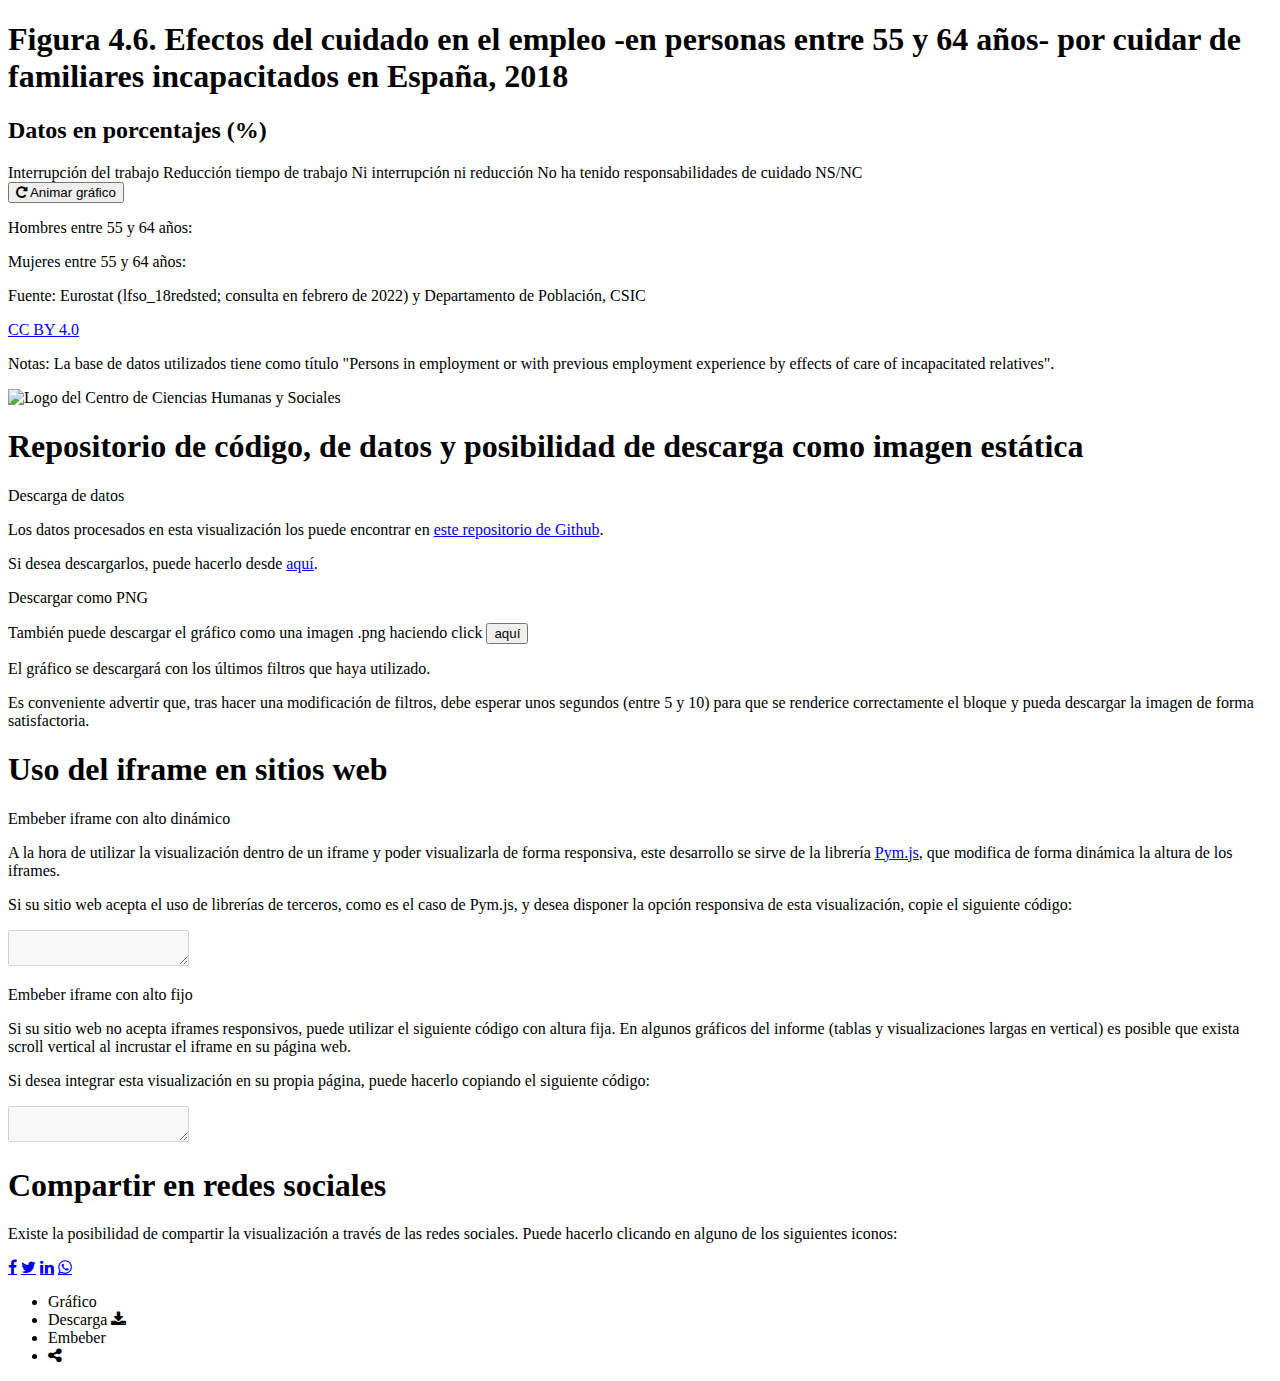
==== pre/template.html @ b1eb38b0 "Cambio datos + Continuación desarrollo" ====
<!DOCTYPE html>
<html lang="en">
<head>
    <meta charset="UTF-8">
    <meta name="viewport" content="width=device-width, initial-scale=1.0, maximum-scale=1.0">
    <title>Informe 2022: El perfil de las personas mayores en España</title>
    <meta name="mrf-extractable" content="false">
    <meta property='og:image' content=''>
    <meta property="og:title" content="Informe 2022: El perfil de las personas mayores en España">
    <meta property="og:description" content="Informe 2022: El perfil de las personas mayores en España">
    <meta property="og:image" content="https://raw.githubusercontent.com/CarlosMunozDiazCSIC/informe_perfil_mayores_2022_social_4_6/main/pre/cchs.png">
    <link rel="stylesheet" href="https://cdnjs.cloudflare.com/ajax/libs/font-awesome/4.7.0/css/font-awesome.min.css">
    <link rel='stylesheet' href='https://fonts.googleapis.com/css?family=Titillium+Web%3A300%2C300italic%2C400%2C400italic%2C500%2C700%2C700italic&#038;subset=latin&#038;ver=5.8' type='text/css' media='all' />
</head>
<body>
    <div class="container">
        <div class="main">
            <section class="content b-chart active" id="chartBlock">
                <div class="b-title">
                    <h1 class="title" id="title">Figura 4.6. Efectos del cuidado en el empleo -en personas entre 55 y 64 años- por cuidar de familiares incapacitados en España, 2018</h1>
                    <h2 class="subtitle" id="subtitle">Datos en porcentajes (%)</h2>
                </div>
                <div class="chart__logics">
                    <div class="chart__legend">
                        <span class="chart__legend--item primary_1">Interrupción del trabajo</span>
                        <span class="chart__legend--item comp_2">Reducción tiempo de trabajo</span>
                        <span class="chart__legend--item comp_1">Ni interrupción ni reducción</span>
                        <span class="chart__legend--item other_1">No ha tenido responsabilidades de cuidado</span>
                        <span class="chart__legend--item grey_1">NS/NC</span>
                    </div>
                    <div class="chart__animate" id="replay">
                        <button class="btn btn__animate">
                            <i class="fa fa--share fa-repeat" aria-hidden="true"></i>
                            <span>Animar gráfico</span>
                        </button>
                    </div>                  
                </div>
                <div class="chart__viz" id="chart">
                    <div class="chart__circle">
                        <p>Hombres entre 55 y 64 años:</p>
                        <div id="circle--first"></div>
                    </div>
                    <div class="chart__circle">
                        <p>Mujeres entre 55 y 64 años:</p>
                        <div id="circle--second"></div>
                    </div>
                </div>
                <!-- Pie de gráfico -->
                <div class="chart__footer">
                    <div class="chart__source">
                        <p class="chart__source--data"><span>Fuente: </span><span id="data-source">Eurostat (lfso_18redsted; consulta en febrero de 2022)</span> y Departamento de Población, CSIC</p>
                        <p class="chart__source--copyright"><a class="link" href="https://creativecommons.org/licenses/by/4.0/deed.en_US" target="_blank">CC BY 4.0</a></p>
                    </div>
                    <p class="chart__note"><span>Notas: </span><span id="data-note">La base de datos utilizados tiene como título "Persons in employment or with previous employment experience by effects of care of incapacitated relatives".</span></p>
                </div>
                <div class="logo">
                    <img src="https://raw.githubusercontent.com/CarlosMunozDiazCSIC/informe_perfil_mayores_2022_social_4_6/main/pre/cchs.png" alt="Logo del Centro de Ciencias Humanas y Sociales" width="100%" height="100%">
                </div>         
            </section>
            <section class="content b-data">
                <div class="b-title">
                    <h1 class="title">Repositorio de código, de datos y posibilidad de descarga como imagen estática</h1>
                </div>
                <p class="text__header">Descarga de datos</p>
                <p class="text__paragraph">Los datos procesados en esta visualización los puede encontrar en <a class="link" href="https://github.com/CarlosMunozDiazCSIC/informe_perfil_mayores_2022_social_4_6" target="_blank">este repositorio de Github</a>.</p>
                <p class="text__paragraph">Si desea descargarlos, puede hacerlo desde <a class="link" href="https://raw.githubusercontent.com/CarlosMunozDiazCSIC/informe_perfil_mayores_2022_social_4_6/main/data/evolucion_supervivientes.csv" target="_blank">aquí</a>.</p>
                <p class="text__header">Descargar como PNG</p>
                <p class="text__paragraph">También puede descargar el gráfico como una imagen .png haciendo click <button class="btn_share" id="pngImage">aquí</button></p> 
                <p class="text__paragraph">El gráfico se descargará con los últimos filtros que haya utilizado.</p>
                <p class="text__paragraph">Es conveniente advertir que, tras hacer una modificación de filtros, debe esperar unos segundos (entre 5 y 10) para que se renderice correctamente el bloque y pueda descargar la imagen de forma satisfactoria.</p>
            </section>
            <section class="content b-iframes">
                <div class="b-title">
                    <h1 class="title">Uso del iframe en sitios web</h1>
                </div>
                <p class="text__header">Embeber iframe con alto dinámico</p>
                <p class="text__paragraph">A la hora de utilizar la visualización dentro de un iframe y poder visualizarla de forma responsiva, este desarrollo se sirve de la librería <a class="link" href="http://blog.apps.npr.org/pym.js/" target="_blank">Pym.js</a>, que modifica de forma dinámica la altura de los iframes.</p>
                <p class="text__paragraph">Si su sitio web acepta el uso de librerías de terceros, como es el caso de Pym.js, y desea disponer la opción responsiva de esta visualización, copie el siguiente código:</p>
                <textarea class="text__iframe" disabled="" id="iframe-responsive"></textarea>
                <p class="text__header">Embeber iframe con alto fijo</p>
                <p class="text__paragraph">Si su sitio web no acepta iframes responsivos, puede utilizar el siguiente código con altura fija. En algunos gráficos del informe (tablas y visualizaciones largas en vertical) es posible que exista scroll vertical al incrustar el iframe en su página web.</p>             
                <p class="text__paragraph">Si desea integrar esta visualización en su propia página, puede hacerlo copiando el siguiente código:</p>
                <textarea class="text__iframe" disabled="" id="iframe-fixed"></textarea>
            </section>
            <section class="content b-rrss">
                <div class="b-title">
                    <h1 class="title">Compartir en redes sociales</h1>
                </div>
                <p class="text__paragraph">Existe la posibilidad de compartir la visualización a través de las redes sociales. Puede hacerlo clicando en alguno de los siguientes iconos:</p>
                <div class="rrss">
                    <a href="#" class="fa fa-facebook" id="shareFB" target="_blank"></a>
                    <a href="#" class="fa fa-twitter" id="shareTW" target="_blank"></a>
                    <a href="#" class="fa fa-linkedin" id="shareLK" target="_blank"></a>
                    <a href="#" class="fa fa-whatsapp" id="shareWA" target="_blank"></a>
                </div>
            </section>
        </div>        
        <nav class="tabs">
            <ul class="l-tabs">
                <li class="tab active" data-target="b-chart">Gráfico</li>
                <li class="tab" data-target="b-data">Descarga&nbsp;<i class="fa fa--share fa-download"></i></li>
                <li class="tab" data-target="b-iframes">Embeber</li>
                <li class="tab tab--rrss" data-target="b-rrss"><i class="fa fa--share fa-share-alt"></i></li>
            </ul>
        </nav>
        <div class="chart__tooltip" id="tooltip">
            <p class="chart__tooltip--title"></p>
            <p class="chart__tooltip--text"></p>
        </div>  
    </div>
    <!-- Uso de PYMJS para alturas dinámicas -->
    <script type="text/javascript" src="https://pym.nprapps.org/pym.v1.min.js"></script>
    <script>
        const pymChild = new pym.Child();
    </script>
</body>
</html>
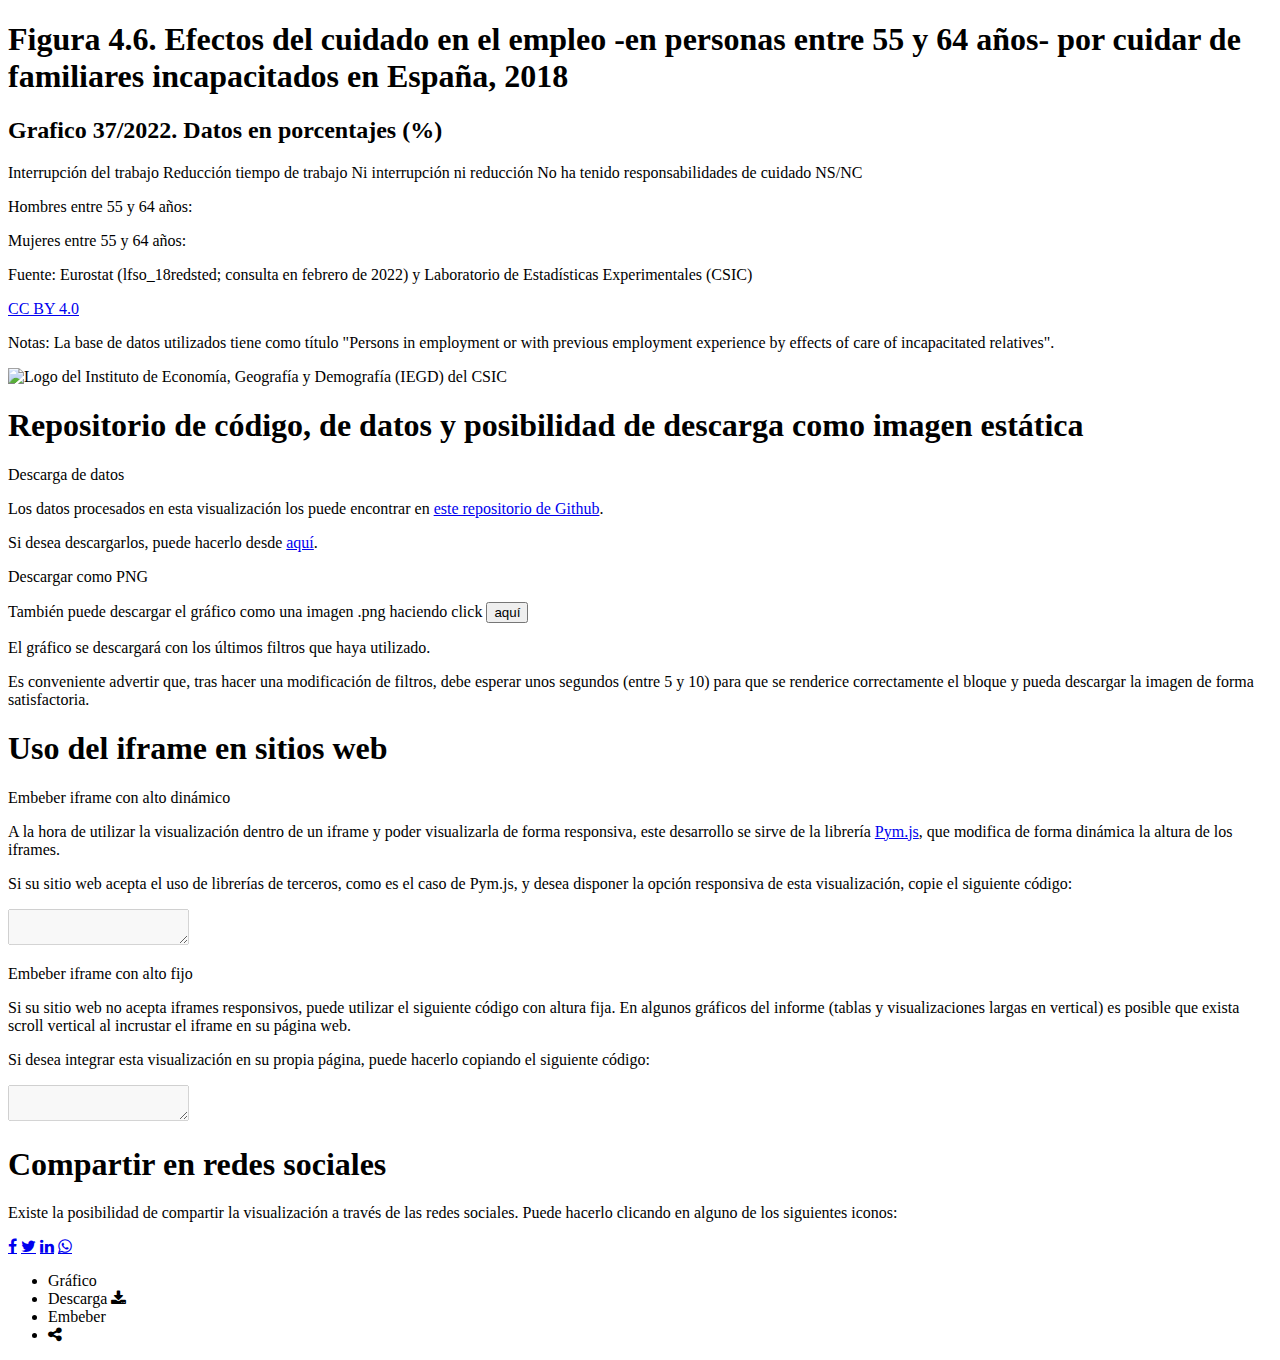
==== commit f08e79b3: "Inicio de animación en gráfico" ====
--- a/pre/template.html
+++ b/pre/template.html
@@ -10,51 +10,45 @@
     <meta property="og:description" content="Informe 2022: El perfil de las personas mayores en España">
     <meta property="og:image" content="https://raw.githubusercontent.com/CarlosMunozDiazCSIC/informe_perfil_mayores_2022_social_4_6/main/pre/cchs.png">
     <link rel="stylesheet" href="https://cdnjs.cloudflare.com/ajax/libs/font-awesome/4.7.0/css/font-awesome.min.css">
-    <link rel='stylesheet' href='https://fonts.googleapis.com/css?family=Titillium+Web%3A300%2C300italic%2C400%2C400italic%2C500%2C700%2C700italic&#038;subset=latin&#038;ver=5.8' type='text/css' media='all' />
+    <link href="https://fonts.googleapis.com/css2?family=Montserrat:ital,wght@0,100;0,300;0,400;0,500;0,600;0,700;1,300;1,400;1,500;1,600;1,700&display=swap" rel="stylesheet">
 </head>
 <body>
     <div class="container">
         <div class="main">
             <section class="content b-chart active" id="chartBlock">
                 <div class="b-title">
-                    <h1 class="title" id="title">Figura 4.6. Efectos del cuidado en el empleo -en personas entre 55 y 64 años- por cuidar de familiares incapacitados en España, 2018</h1>
-                    <h2 class="subtitle" id="subtitle">Datos en porcentajes (%)</h2>
+                    <h1 class="title">Figura 4.6. Efectos del cuidado en el empleo -en personas entre 55 y 64 años- por cuidar de familiares incapacitados en España, 2018</h1>
+                    <h2 class="subtitle">Grafico 37/2022. Datos en porcentajes (%)</h2>
                 </div>
                 <div class="chart__logics">
                     <div class="chart__legend">
                         <span class="chart__legend--item primary_1">Interrupción del trabajo</span>
-                        <span class="chart__legend--item comp_2">Reducción tiempo de trabajo</span>
-                        <span class="chart__legend--item comp_1">Ni interrupción ni reducción</span>
-                        <span class="chart__legend--item other_1">No ha tenido responsabilidades de cuidado</span>
+                        <span class="chart__legend--item anag_prim_1">Reducción tiempo de trabajo</span>
+                        <span class="chart__legend--item anag_prim_2">Ni interrupción ni reducción</span>
+                        <span class="chart__legend--item anag_prim_3">No ha tenido responsabilidades de cuidado</span>
                         <span class="chart__legend--item grey_1">NS/NC</span>
-                    </div>
-                    <div class="chart__animate" id="replay">
-                        <button class="btn btn__animate">
-                            <i class="fa fa--share fa-repeat" aria-hidden="true"></i>
-                            <span>Animar gráfico</span>
-                        </button>
-                    </div>                  
+                    </div>                 
                 </div>
                 <div class="chart__viz" id="chart">
                     <div class="chart__circle">
-                        <p>Hombres entre 55 y 64 años:</p>
+                        <p class="chart__title">Hombres entre 55 y 64 años:</p>
                         <div id="circle--first"></div>
                     </div>
                     <div class="chart__circle">
-                        <p>Mujeres entre 55 y 64 años:</p>
+                        <p class="chart__title">Mujeres entre 55 y 64 años:</p>
                         <div id="circle--second"></div>
                     </div>
                 </div>
                 <!-- Pie de gráfico -->
                 <div class="chart__footer">
                     <div class="chart__source">
-                        <p class="chart__source--data"><span>Fuente: </span><span id="data-source">Eurostat (lfso_18redsted; consulta en febrero de 2022)</span> y Departamento de Población, CSIC</p>
+                        <p class="chart__source--data"><span>Fuente: </span><span>Eurostat (lfso_18redsted; consulta en febrero de 2022)</span> y Laboratorio de Estadísticas Experimentales (CSIC)</p>
                         <p class="chart__source--copyright"><a class="link" href="https://creativecommons.org/licenses/by/4.0/deed.en_US" target="_blank">CC BY 4.0</a></p>
                     </div>
-                    <p class="chart__note"><span>Notas: </span><span id="data-note">La base de datos utilizados tiene como título "Persons in employment or with previous employment experience by effects of care of incapacitated relatives".</span></p>
+                    <p class="chart__note"><span>Notas: </span><span>La base de datos utilizados tiene como título "Persons in employment or with previous employment experience by effects of care of incapacitated relatives".</span></p>
                 </div>
                 <div class="logo">
-                    <img src="https://raw.githubusercontent.com/CarlosMunozDiazCSIC/informe_perfil_mayores_2022_social_4_6/main/pre/cchs.png" alt="Logo del Centro de Ciencias Humanas y Sociales" width="100%" height="100%">
+                    <img src="https://raw.githubusercontent.com/CarlosMunozDiazCSIC/informe_perfil_mayores_2022_social_4_6/main/pre/iegd_logo.png" alt="Logo del Instituto de Economía, Geografía y Demografía (IEGD) del CSIC" width="100%" height="100%">
                 </div>         
             </section>
             <section class="content b-data">
@@ -63,7 +57,7 @@
                 </div>
                 <p class="text__header">Descarga de datos</p>
                 <p class="text__paragraph">Los datos procesados en esta visualización los puede encontrar en <a class="link" href="https://github.com/CarlosMunozDiazCSIC/informe_perfil_mayores_2022_social_4_6" target="_blank">este repositorio de Github</a>.</p>
-                <p class="text__paragraph">Si desea descargarlos, puede hacerlo desde <a class="link" href="https://raw.githubusercontent.com/CarlosMunozDiazCSIC/informe_perfil_mayores_2022_social_4_6/main/data/evolucion_supervivientes.csv" target="_blank">aquí</a>.</p>
+                <p class="text__paragraph">Si desea descargarlos, puede hacerlo desde <a class="link" href="https://raw.githubusercontent.com/CarlosMunozDiazCSIC/informe_perfil_mayores_2022_social_4_6/main/data/efectos_cuidado_empleo_eurostat_v2.csv" target="_blank">aquí</a>.</p>
                 <p class="text__header">Descargar como PNG</p>
                 <p class="text__paragraph">También puede descargar el gráfico como una imagen .png haciendo click <button class="btn_share" id="pngImage">aquí</button></p> 
                 <p class="text__paragraph">El gráfico se descargará con los últimos filtros que haya utilizado.</p>
@@ -103,10 +97,7 @@
                 <li class="tab tab--rrss" data-target="b-rrss"><i class="fa fa--share fa-share-alt"></i></li>
             </ul>
         </nav>
-        <div class="chart__tooltip" id="tooltip">
-            <p class="chart__tooltip--title"></p>
-            <p class="chart__tooltip--text"></p>
-        </div>  
+        <div class="chart__tooltip" id="tooltip"></div>  
     </div>
     <!-- Uso de PYMJS para alturas dinámicas -->
     <script type="text/javascript" src="https://pym.nprapps.org/pym.v1.min.js"></script>
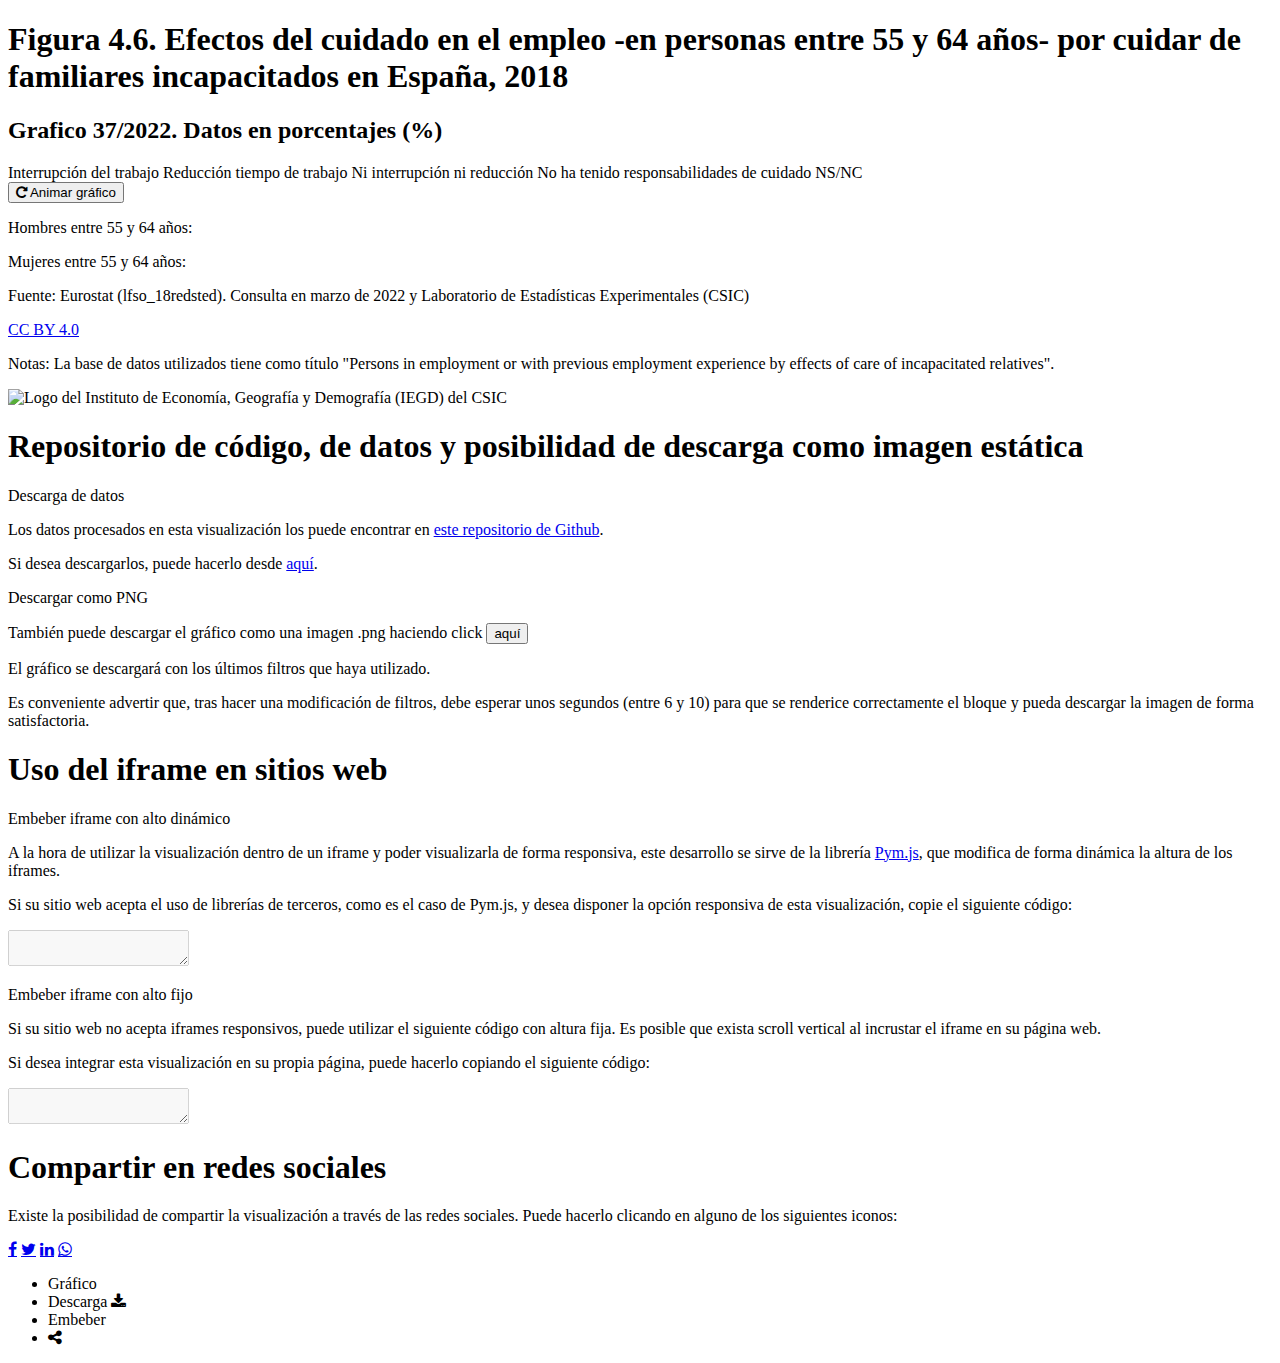
==== commit 517801eb: "Nueva lógica imágenes" ====
--- a/pre/template.html
+++ b/pre/template.html
@@ -27,6 +27,12 @@
                         <span class="chart__legend--item anag_prim_2">Ni interrupción ni reducción</span>
                         <span class="chart__legend--item anag_prim_3">No ha tenido responsabilidades de cuidado</span>
                         <span class="chart__legend--item grey_1">NS/NC</span>
+                    </div>    
+                    <div class="chart__animate" id="replay">
+                        <button class="btn btn__animate">
+                            <i class="fa fa--share fa-repeat" aria-hidden="true"></i>
+                            <span>Animar gráfico</span>
+                        </button>
                     </div>                 
                 </div>
                 <div class="chart__viz" id="chart">
@@ -42,7 +48,7 @@
                 <!-- Pie de gráfico -->
                 <div class="chart__footer">
                     <div class="chart__source">
-                        <p class="chart__source--data"><span>Fuente: </span><span>Eurostat (lfso_18redsted; consulta en febrero de 2022)</span> y Laboratorio de Estadísticas Experimentales (CSIC)</p>
+                        <p class="chart__source--data"><span>Fuente: </span><span>Eurostat (lfso_18redsted). Consulta en marzo de 2022</span> y Laboratorio de Estadísticas Experimentales (CSIC)</p>
                         <p class="chart__source--copyright"><a class="link" href="https://creativecommons.org/licenses/by/4.0/deed.en_US" target="_blank">CC BY 4.0</a></p>
                     </div>
                     <p class="chart__note"><span>Notas: </span><span>La base de datos utilizados tiene como título "Persons in employment or with previous employment experience by effects of care of incapacitated relatives".</span></p>
@@ -61,7 +67,7 @@
                 <p class="text__header">Descargar como PNG</p>
                 <p class="text__paragraph">También puede descargar el gráfico como una imagen .png haciendo click <button class="btn_share" id="pngImage">aquí</button></p> 
                 <p class="text__paragraph">El gráfico se descargará con los últimos filtros que haya utilizado.</p>
-                <p class="text__paragraph">Es conveniente advertir que, tras hacer una modificación de filtros, debe esperar unos segundos (entre 5 y 10) para que se renderice correctamente el bloque y pueda descargar la imagen de forma satisfactoria.</p>
+                <p class="text__paragraph">Es conveniente advertir que, tras hacer una modificación de filtros, debe esperar unos segundos (entre 6 y 10) para que se renderice correctamente el bloque y pueda descargar la imagen de forma satisfactoria.</p>
             </section>
             <section class="content b-iframes">
                 <div class="b-title">
@@ -72,7 +78,7 @@
                 <p class="text__paragraph">Si su sitio web acepta el uso de librerías de terceros, como es el caso de Pym.js, y desea disponer la opción responsiva de esta visualización, copie el siguiente código:</p>
                 <textarea class="text__iframe" disabled="" id="iframe-responsive"></textarea>
                 <p class="text__header">Embeber iframe con alto fijo</p>
-                <p class="text__paragraph">Si su sitio web no acepta iframes responsivos, puede utilizar el siguiente código con altura fija. En algunos gráficos del informe (tablas y visualizaciones largas en vertical) es posible que exista scroll vertical al incrustar el iframe en su página web.</p>             
+                <p class="text__paragraph">Si su sitio web no acepta iframes responsivos, puede utilizar el siguiente código con altura fija. Es posible que exista scroll vertical al incrustar el iframe en su página web.</p>             
                 <p class="text__paragraph">Si desea integrar esta visualización en su propia página, puede hacerlo copiando el siguiente código:</p>
                 <textarea class="text__iframe" disabled="" id="iframe-fixed"></textarea>
             </section>
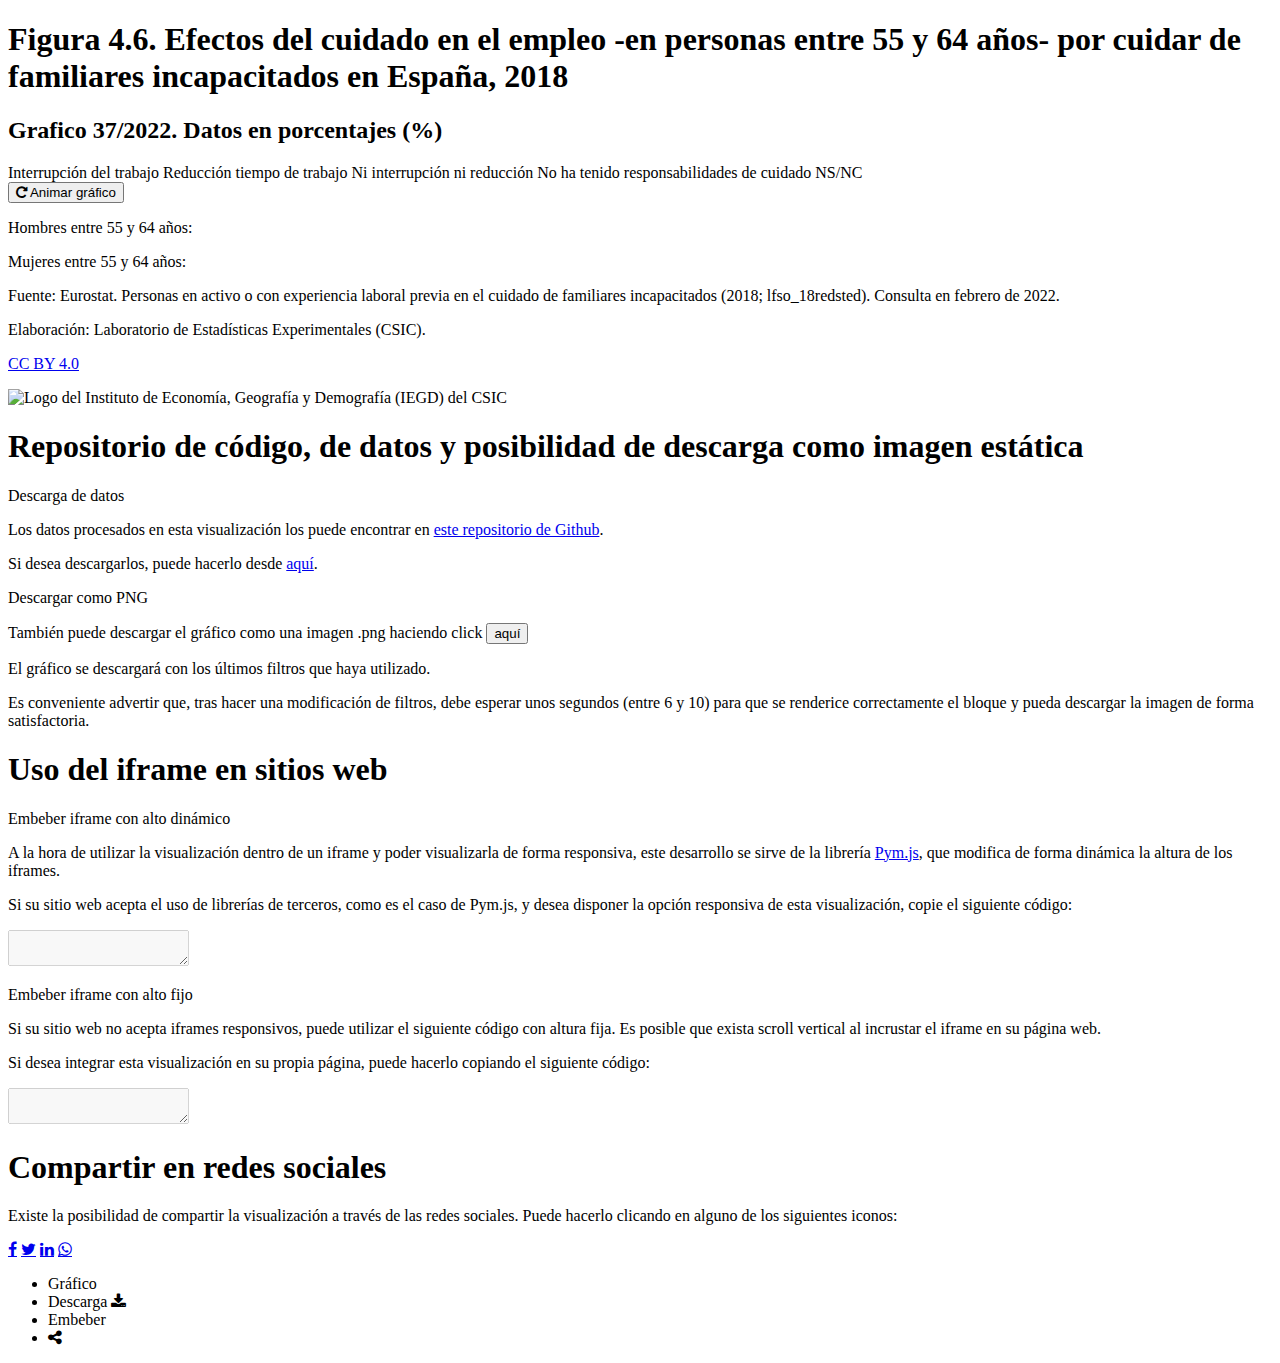
==== commit d0202ac9: "Mejora fuente datos" ====
--- a/pre/template.html
+++ b/pre/template.html
@@ -8,7 +8,7 @@
     <meta property='og:image' content=''>
     <meta property="og:title" content="Informe 2022: El perfil de las personas mayores en España">
     <meta property="og:description" content="Informe 2022: El perfil de las personas mayores en España">
-    <meta property="og:image" content="https://raw.githubusercontent.com/CarlosMunozDiazCSIC/informe_perfil_mayores_2022_social_4_6/main/pre/cchs.png">
+    <meta property="og:image" content="https://raw.githubusercontent.com/CarlosMunozDiazCSIC/informe_perfil_mayores_2022_social_4_6/main/pre/iegd_logo.png">
     <link rel="stylesheet" href="https://cdnjs.cloudflare.com/ajax/libs/font-awesome/4.7.0/css/font-awesome.min.css">
     <link href="https://fonts.googleapis.com/css2?family=Montserrat:ital,wght@0,100;0,300;0,400;0,500;0,600;0,700;1,300;1,400;1,500;1,600;1,700&display=swap" rel="stylesheet">
 </head>
@@ -48,10 +48,12 @@
                 <!-- Pie de gráfico -->
                 <div class="chart__footer">
                     <div class="chart__source">
-                        <p class="chart__source--data"><span>Fuente: </span><span>Eurostat (lfso_18redsted). Consulta en marzo de 2022</span> y Laboratorio de Estadísticas Experimentales (CSIC)</p>
+                        <div class="chart__source--info">
+                            <p class="chart__source--data"><span>Fuente: </span>Eurostat. Personas en activo o con experiencia laboral previa en el cuidado de familiares incapacitados (2018; lfso_18redsted). Consulta en febrero de 2022.</p>
+                            <p class="chart__source--elab"><span>Elaboración: </span>Laboratorio de Estadísticas Experimentales (CSIC).</p>
+                        </div>
                         <p class="chart__source--copyright"><a class="link" href="https://creativecommons.org/licenses/by/4.0/deed.en_US" target="_blank">CC BY 4.0</a></p>
                     </div>
-                    <p class="chart__note"><span>Notas: </span><span>La base de datos utilizados tiene como título "Persons in employment or with previous employment experience by effects of care of incapacitated relatives".</span></p>
                 </div>
                 <div class="logo">
                     <img src="https://raw.githubusercontent.com/CarlosMunozDiazCSIC/informe_perfil_mayores_2022_social_4_6/main/pre/iegd_logo.png" alt="Logo del Instituto de Economía, Geografía y Demografía (IEGD) del CSIC" width="100%" height="100%">
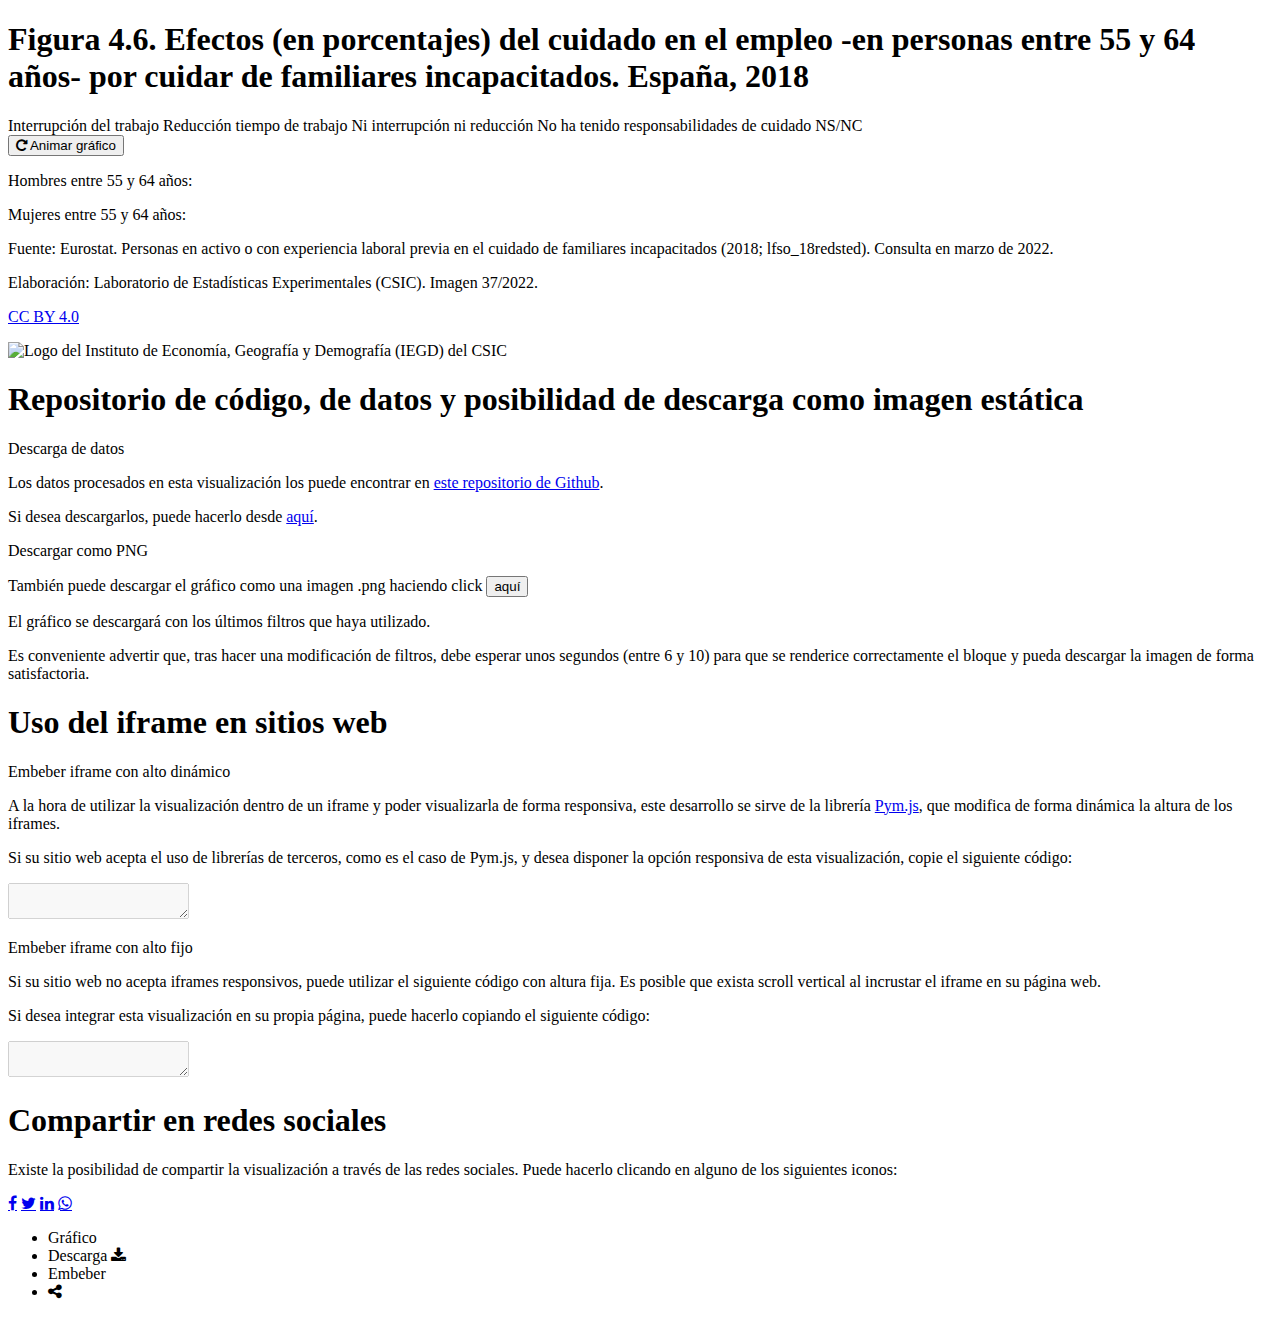
==== commit 0d4054f5: "Cambio de colores" ====
--- a/pre/template.html
+++ b/pre/template.html
@@ -17,15 +17,15 @@
         <div class="main">
             <section class="content b-chart active" id="chartBlock">
                 <div class="b-title">
-                    <h1 class="title">Figura 4.6. Efectos del cuidado en el empleo -en personas entre 55 y 64 años- por cuidar de familiares incapacitados en España, 2018</h1>
-                    <h2 class="subtitle">Grafico 37/2022. Datos en porcentajes (%)</h2>
+                    <h1 class="title">Figura 4.6. Efectos (en porcentajes) del cuidado en el empleo -en personas entre 55 y 64 años- por cuidar de familiares incapacitados. España, 2018</h1>
+                    <h2 class="subtitle"></h2>
                 </div>
                 <div class="chart__logics">
                     <div class="chart__legend">
                         <span class="chart__legend--item primary_1">Interrupción del trabajo</span>
                         <span class="chart__legend--item anag_prim_1">Reducción tiempo de trabajo</span>
-                        <span class="chart__legend--item anag_prim_2">Ni interrupción ni reducción</span>
-                        <span class="chart__legend--item anag_prim_3">No ha tenido responsabilidades de cuidado</span>
+                        <span class="chart__legend--item comp_2">Ni interrupción ni reducción</span>
+                        <span class="chart__legend--item comp_1">No ha tenido responsabilidades de cuidado</span>
                         <span class="chart__legend--item grey_1">NS/NC</span>
                     </div>    
                     <div class="chart__animate" id="replay">
@@ -49,8 +49,8 @@
                 <div class="chart__footer">
                     <div class="chart__source">
                         <div class="chart__source--info">
-                            <p class="chart__source--data"><span>Fuente: </span>Eurostat. Personas en activo o con experiencia laboral previa en el cuidado de familiares incapacitados (2018; lfso_18redsted). Consulta en febrero de 2022.</p>
-                            <p class="chart__source--elab"><span>Elaboración: </span>Laboratorio de Estadísticas Experimentales (CSIC).</p>
+                            <p class="chart__source--data"><span>Fuente: </span>Eurostat. Personas en activo o con experiencia laboral previa en el cuidado de familiares incapacitados (2018; lfso_18redsted). Consulta en marzo de 2022.</p>
+                            <p class="chart__source--elab"><span>Elaboración: </span>Laboratorio de Estadísticas Experimentales (CSIC). Imagen 37/2022.</p>
                         </div>
                         <p class="chart__source--copyright"><a class="link" href="https://creativecommons.org/licenses/by/4.0/deed.en_US" target="_blank">CC BY 4.0</a></p>
                     </div>
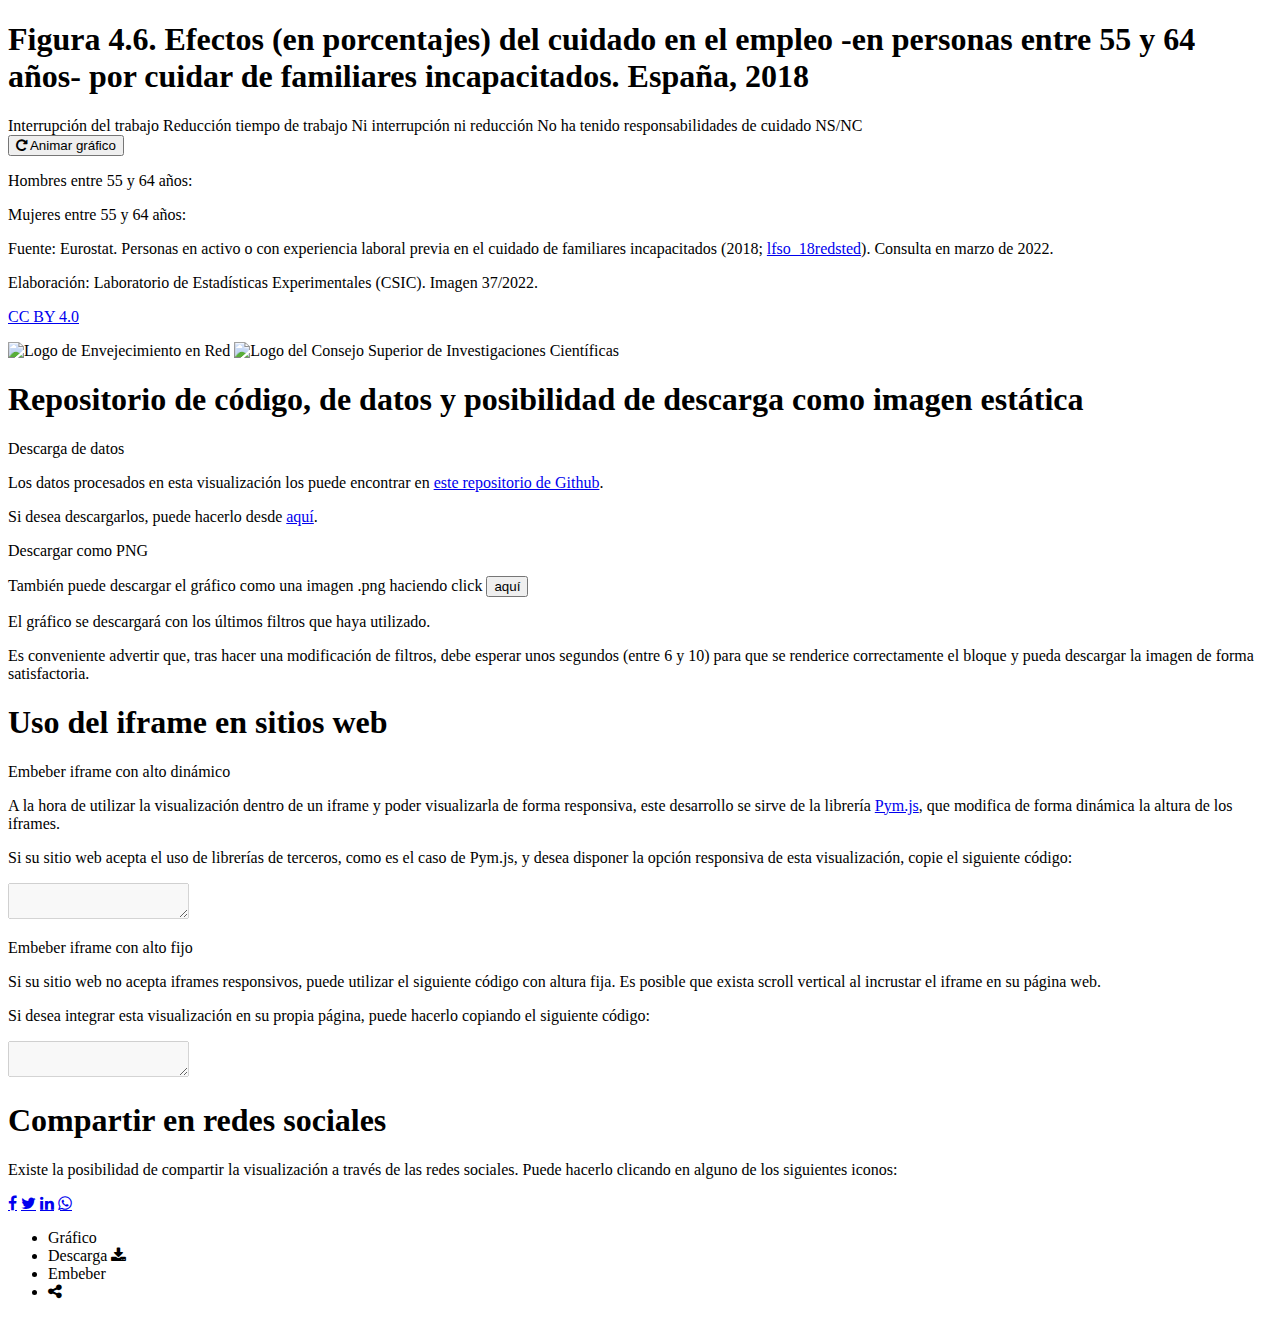
==== commit 8e74cb00: "Cambio de repo" ====
--- a/pre/template.html
+++ b/pre/template.html
@@ -8,7 +8,7 @@
     <meta property='og:image' content=''>
     <meta property="og:title" content="Informe 2022: El perfil de las personas mayores en España">
     <meta property="og:description" content="Informe 2022: El perfil de las personas mayores en España">
-    <meta property="og:image" content="https://raw.githubusercontent.com/CarlosMunozDiazCSIC/informe_perfil_mayores_2022_social_4_6/main/pre/iegd_logo.png">
+    <meta property="og:image" content="https://raw.githubusercontent.com/EnvejecimientoEnRed/informe_perfil_mayores_2022_social_4_6/main/pre/iegd_logo.png">
     <link rel="stylesheet" href="https://cdnjs.cloudflare.com/ajax/libs/font-awesome/4.7.0/css/font-awesome.min.css">
     <link href="https://fonts.googleapis.com/css2?family=Montserrat:ital,wght@0,100;0,300;0,400;0,500;0,600;0,700;1,300;1,400;1,500;1,600;1,700&display=swap" rel="stylesheet">
 </head>
@@ -49,23 +49,24 @@
                 <div class="chart__footer">
                     <div class="chart__source">
                         <div class="chart__source--info">
-                            <p class="chart__source--data"><span>Fuente: </span>Eurostat. Personas en activo o con experiencia laboral previa en el cuidado de familiares incapacitados (2018; lfso_18redsted). Consulta en marzo de 2022.</p>
+                            <p class="chart__source--data"><span>Fuente: </span>Eurostat. Personas en activo o con experiencia laboral previa en el cuidado de familiares incapacitados (2018; <a class="link" href="https://appsso.eurostat.ec.europa.eu/nui/show.do?dataset=lfso_18redsted&lang=en" target="_blank">lfso_18redsted</a>). Consulta en marzo de 2022.</p>
                             <p class="chart__source--elab"><span>Elaboración: </span>Laboratorio de Estadísticas Experimentales (CSIC). Imagen 37/2022.</p>
                         </div>
                         <p class="chart__source--copyright"><a class="link" href="https://creativecommons.org/licenses/by/4.0/deed.en_US" target="_blank">CC BY 4.0</a></p>
                     </div>
                 </div>
-                <div class="logo">
-                    <img src="https://raw.githubusercontent.com/CarlosMunozDiazCSIC/informe_perfil_mayores_2022_social_4_6/main/pre/iegd_logo.png" alt="Logo del Instituto de Economía, Geografía y Demografía (IEGD) del CSIC" width="100%" height="100%">
-                </div>         
+                <div class="chart__logos">
+                    <img class="logo_enr" src="https://raw.githubusercontent.com/EnvejecimientoEnRed/informe_perfil_mayores_2022_social_4_6/main/pre/nuevo_logo_enr.jpg" alt="Logo de Envejecimiento en Red" width="100%" height="100%">
+                    <img class="logo_csic" src="https://raw.githubusercontent.com/EnvejecimientoEnRed/informe_perfil_mayores_2022_social_4_6/main/pre/logotipo_csic.png" alt="Logo del Consejo Superior de Investigaciones Científicas" width="100%" height="100%">
+                </div>          
             </section>
             <section class="content b-data">
                 <div class="b-title">
                     <h1 class="title">Repositorio de código, de datos y posibilidad de descarga como imagen estática</h1>
                 </div>
                 <p class="text__header">Descarga de datos</p>
-                <p class="text__paragraph">Los datos procesados en esta visualización los puede encontrar en <a class="link" href="https://github.com/CarlosMunozDiazCSIC/informe_perfil_mayores_2022_social_4_6" target="_blank">este repositorio de Github</a>.</p>
-                <p class="text__paragraph">Si desea descargarlos, puede hacerlo desde <a class="link" href="https://raw.githubusercontent.com/CarlosMunozDiazCSIC/informe_perfil_mayores_2022_social_4_6/main/data/efectos_cuidado_empleo_eurostat_v2.csv" target="_blank">aquí</a>.</p>
+                <p class="text__paragraph">Los datos procesados en esta visualización los puede encontrar en <a class="link" href="https://github.com/EnvejecimientoEnRed/informe_perfil_mayores_2022_social_4_6" target="_blank">este repositorio de Github</a>.</p>
+                <p class="text__paragraph">Si desea descargarlos, puede hacerlo desde <a class="link" href="https://raw.githubusercontent.com/EnvejecimientoEnRed/informe_perfil_mayores_2022_social_4_6/main/data/efectos_cuidado_empleo_eurostat_v2.csv" target="_blank">aquí</a>.</p>
                 <p class="text__header">Descargar como PNG</p>
                 <p class="text__paragraph">También puede descargar el gráfico como una imagen .png haciendo click <button class="btn_share" id="pngImage">aquí</button></p> 
                 <p class="text__paragraph">El gráfico se descargará con los últimos filtros que haya utilizado.</p>
